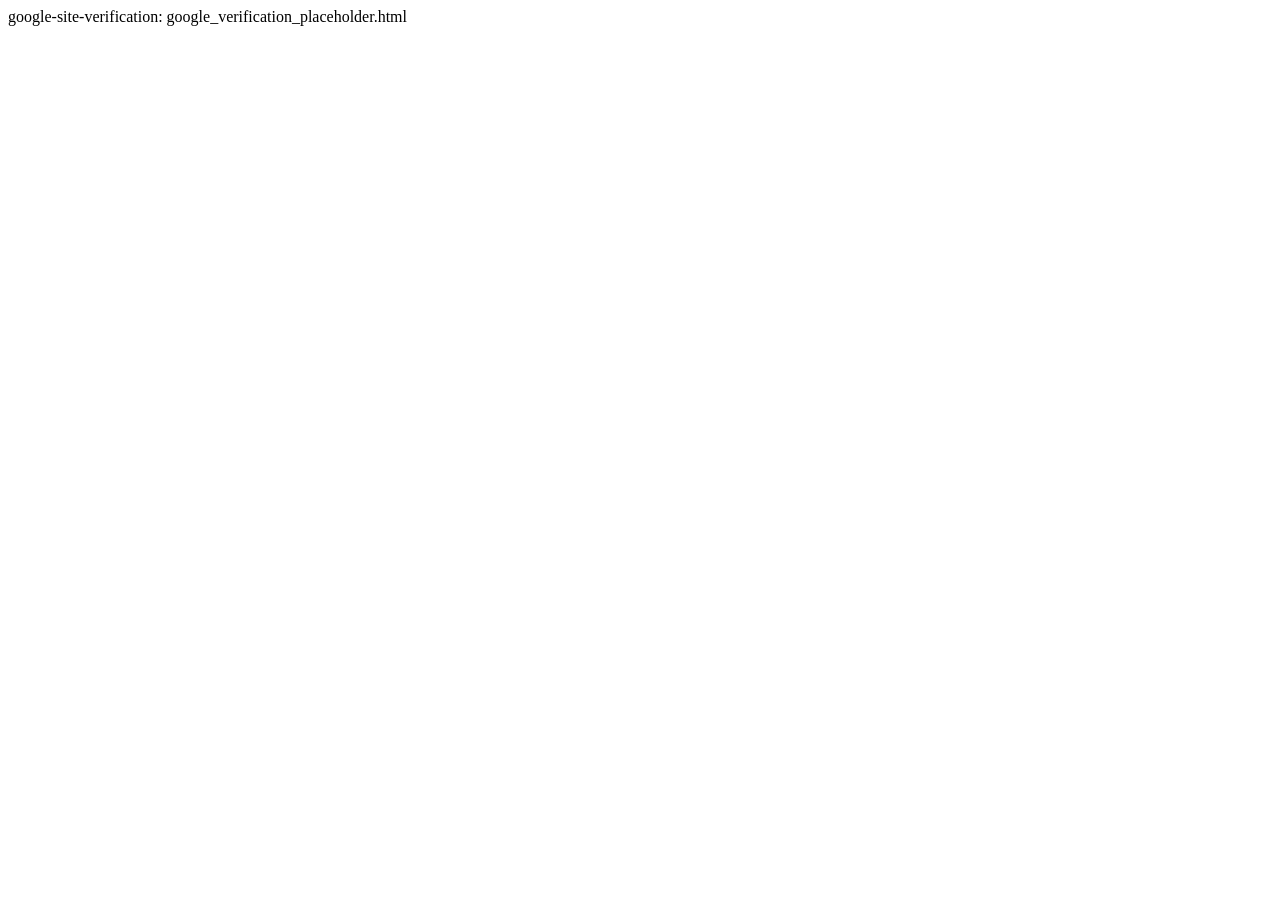
==== public/google-verification.html @ ff945d1d "feat: initialize Fontora application structure - Setup React 19 with Vite, TypeScript, and Tailwind " ====
<!-- 
  Instructions for Google Search Console HTML File Verification:
  1. Download the HTML verification file from Google Search Console (e.g., google1234567890abcdef.html).
  2. Rename or place that exact file inside the 'public/' folder of your repository.
  3. Push to GitHub and deploy on Vercel. Google Search Console will verify instantly!
-->
<!DOCTYPE html>
<html>
<head>
<meta http-equiv="Content-Type" content="text/html; charset=utf-8"/>
<title>Google Search Console Verification Placeholder</title>
</head>
<body>
google-site-verification: google_verification_placeholder.html
</body>
</html>
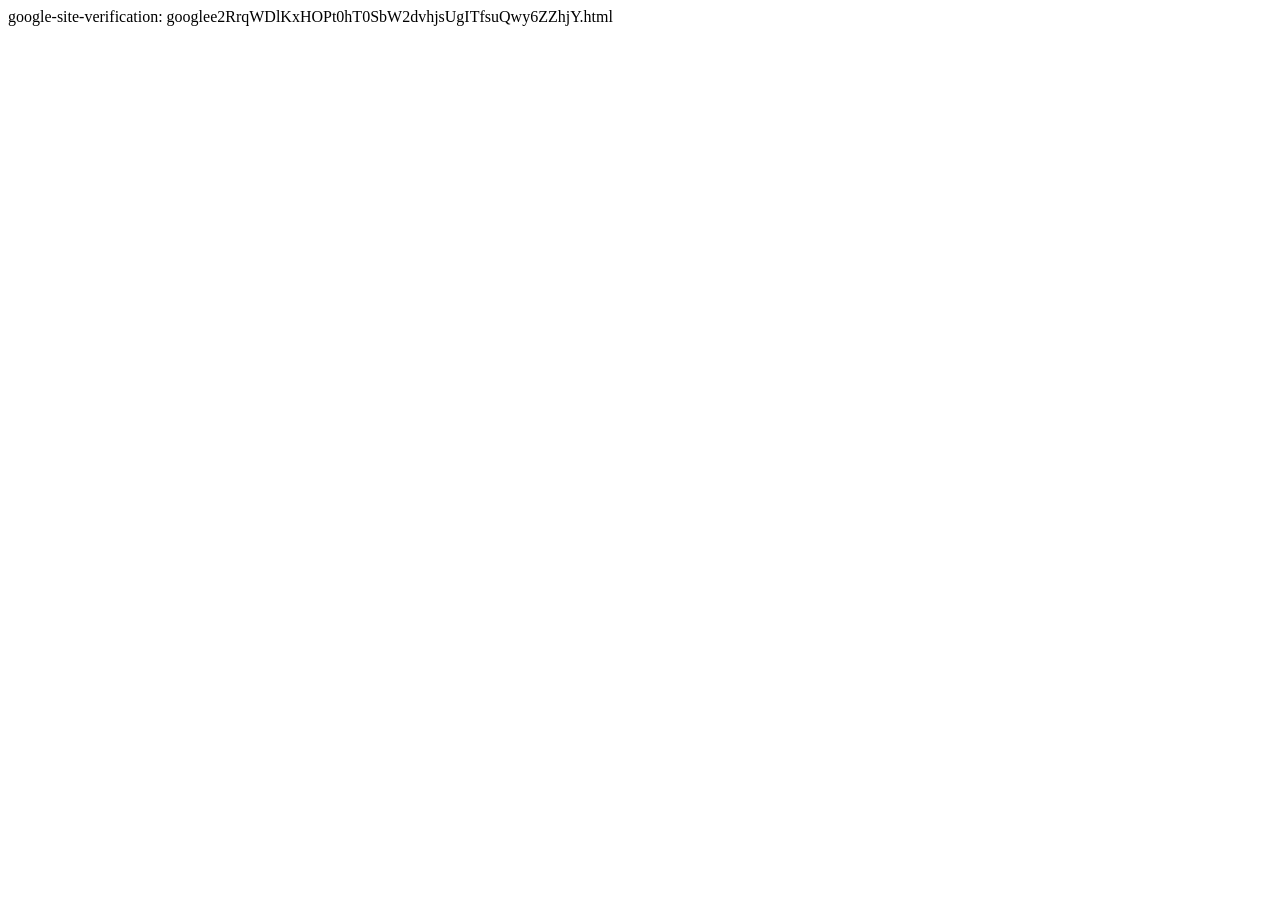
==== commit 30213a7d: "chore: configure Google Search Console verification Add the production Google Search Console verific" ====
--- a/public/google-verification.html
+++ b/public/google-verification.html
@@ -1,16 +1,10 @@
-<!-- 
-  Instructions for Google Search Console HTML File Verification:
-  1. Download the HTML verification file from Google Search Console (e.g., google1234567890abcdef.html).
-  2. Rename or place that exact file inside the 'public/' folder of your repository.
-  3. Push to GitHub and deploy on Vercel. Google Search Console will verify instantly!
--->
 <!DOCTYPE html>
 <html>
 <head>
 <meta http-equiv="Content-Type" content="text/html; charset=utf-8"/>
-<title>Google Search Console Verification Placeholder</title>
+<title>Google Search Console Verification</title>
 </head>
 <body>
-google-site-verification: google_verification_placeholder.html
+google-site-verification: googlee2RrqWDlKxHOPt0hT0SbW2dvhjsUgITfsuQwy6ZZhjY.html
 </body>
 </html>
